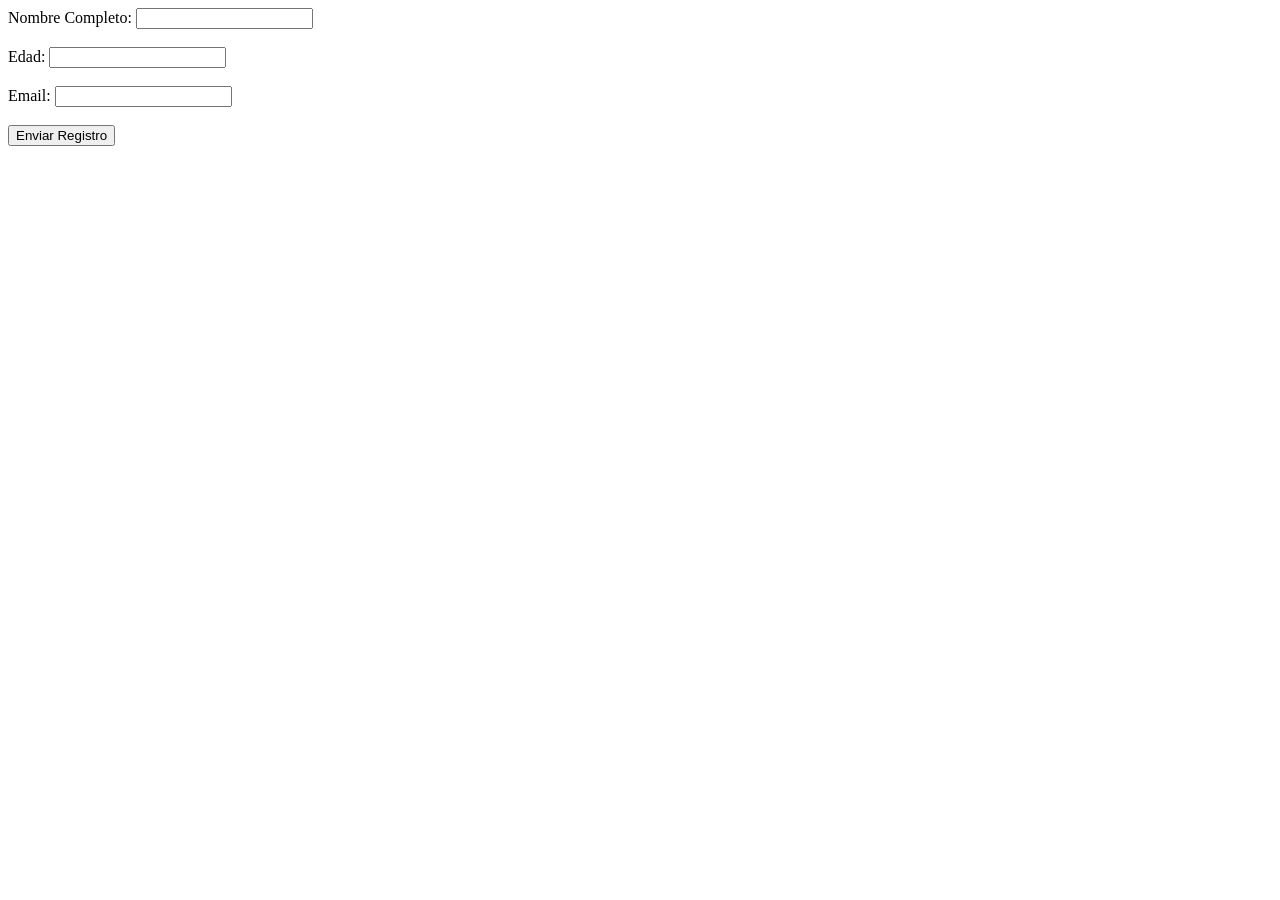
==== assets/index.html @ 2524ad7e "ordenado index.html" ====
<!DOCTYPE html>
<html lang="en">
<head>
    <meta charset="UTF-8">
    <meta name="viewport" content="width=device-width, initial-scale=1.0">
    <link rel="stylesheet" href="./assets/css/style.css">
    <title>Formulario</title>
</head>
<body>
    <section id="main-container">
        <form id="registro-form" action="#">
            <div class="input-group">
                <label>Nombre Completo:</label>
                <input type="text" id="usr_nm" name="username">
                <div id="logNombre"></div><br>
            </div>

            <div class="input-group">
                <label>Edad:</label>
                <input type="number" id="age_val">
                <div id="logEdad"></div><br>
            </div>
            
            <div class="input-group">
                <label>Email:</label>
                <input type="email" id="correo_elect">
            <div id="logEmail"></div><br>
            </div>
            
            <button type="submit" id="btn-submit">Enviar Registro</button>
            <div id="registroFinal"></div>
        </form>
    </section>
    <script src="./assets/js/main.js"></script>
</body>
</html>
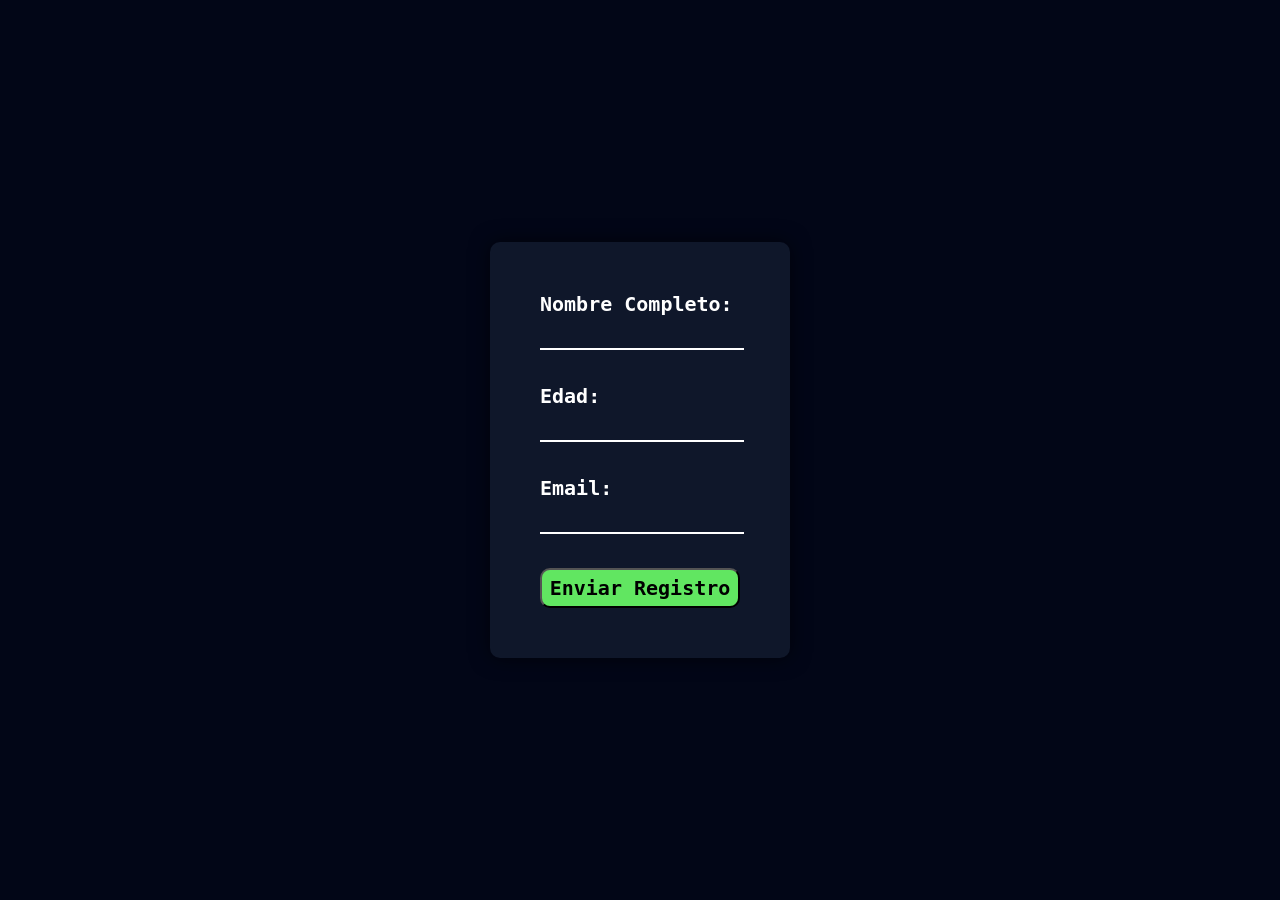
==== commit 64074127: "arrglando links" ====
--- a/assets/index.html
+++ b/assets/index.html
@@ -3,7 +3,7 @@
 <head>
     <meta charset="UTF-8">
     <meta name="viewport" content="width=device-width, initial-scale=1.0">
-    <link rel="stylesheet" href="./assets/css/style.css">
+    <link rel="stylesheet" href="./css/style.css">
     <title>Formulario</title>
 </head>
 <body>
@@ -31,6 +31,6 @@
             <div id="registroFinal"></div>
         </form>
     </section>
-    <script src="./assets/js/main.js"></script>
+    <script src="./js/main.js"></script>
 </body>
 </html>
--- a/assets/css/style.css
+++ b/assets/css/style.css
@@ -0,0 +1,65 @@
+/* ¿Por qué el formulario se ve desalineado? */
+:root
+{
+    --primaryColor: #020617;
+    --primaryFont: monospace;
+    --white: white;
+    --secondaryColor: #0f172a;
+}
+
+
+body
+{
+    display: flex;
+    justify-content: center;
+    align-items: center;
+    margin: 0;
+    height: 100vh;
+    background: var(--primaryColor);
+    font-family: var(--primaryFont);
+    color: var(--white);
+}
+
+#main-container
+{
+    display: flex;
+    flex-direction: column;
+    padding: 50px;
+    margin: auto;
+    width: 200px;
+    font-size: 20px;
+    background: var(--secondaryColor);
+    border-radius: 10px;
+    box-shadow: 0 0 20px rgba(0,0,0,0.6);
+}
+
+#main-container input
+{
+    width: 100%;
+    height: 30px;
+    font-family: var(--primaryFont);
+    font-size: 15px;
+    background-color: transparent;
+    color: var(--white);
+    border-color: var(--white);
+    border-top: 0px;
+    border-left: 0px;
+    border-right: 0px;
+}
+
+.input-group
+{
+    font-weight: bold;
+    margin-bottom: 10px;
+}
+
+#btn-submit
+{
+    background-color: rgb(97, 230, 97);
+    width: 100%;
+    height: 40px;
+    border-radius: 10px;
+    font-weight: 600;
+    font-size: 20px;
+    font-family: var(--primaryFont);
+}
